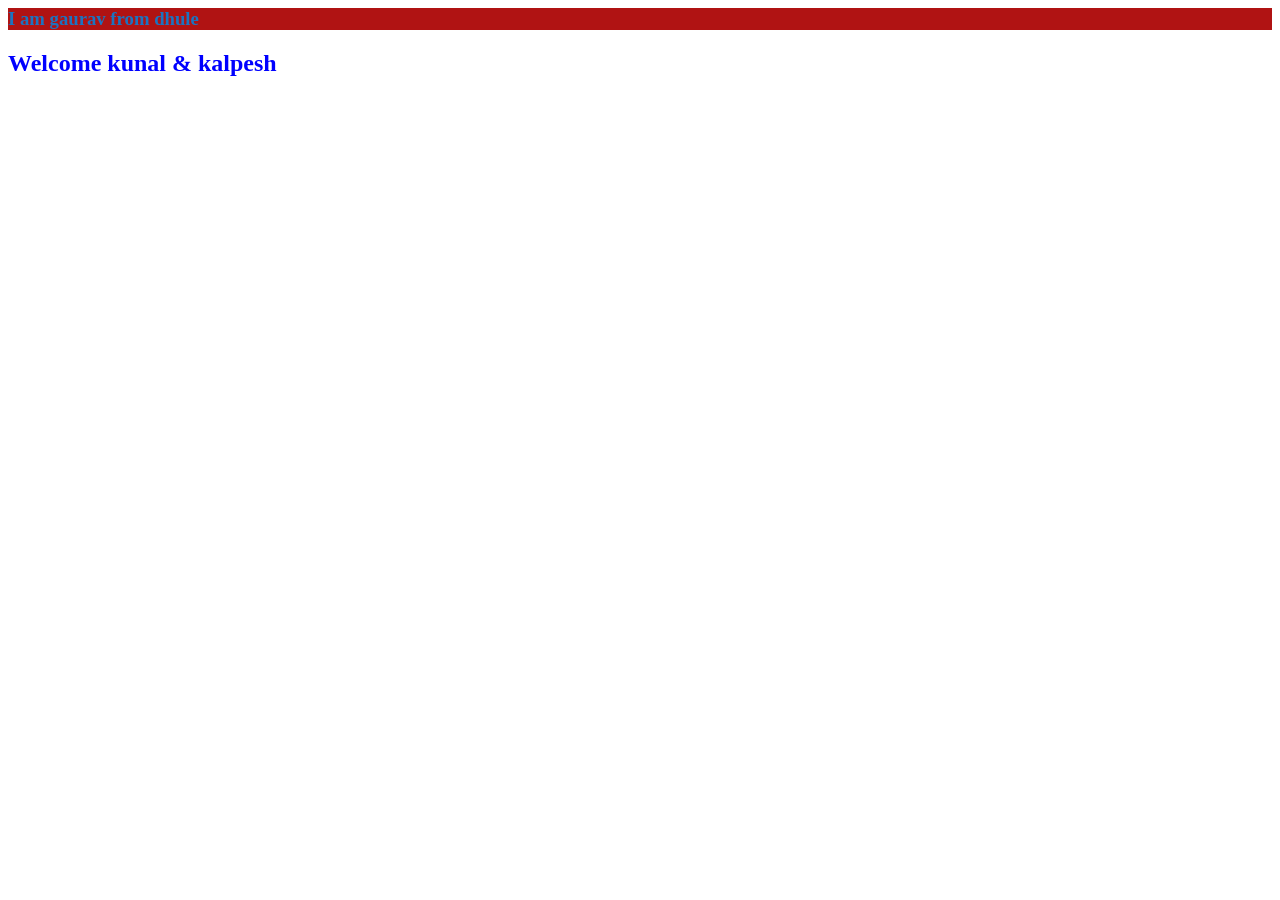
==== about.html @ 5e01f404 "IN & EX CSS" ====
<!DOCTYPE html>
<html lang="en">
<head>
    <meta charset="UTF-8">
    <meta name="viewport" content="width=device-width, initial-scale=1.0">
    <title>Document</title>
    <link href="css/style.css" rel="stylesheet" type="text/css"/>
    <style>
        h2{
            color:blue !important;
        }
    </style>
</head>
<body>
    <h3> I am gaurav from dhule</h3>
    <h2 style="color:brown">Welcome kunal & kalpesh</h2>
</body>
</html>
---- css/style.css ----
h3{
    color: rgb(27, 116, 193);
    background-color: rgb(176, 19, 19);
    margin: auto;
}
h1{
    color: rgb(193, 113, 27);
    background-color: rgb(19, 176, 35);
    margin: auto;
}
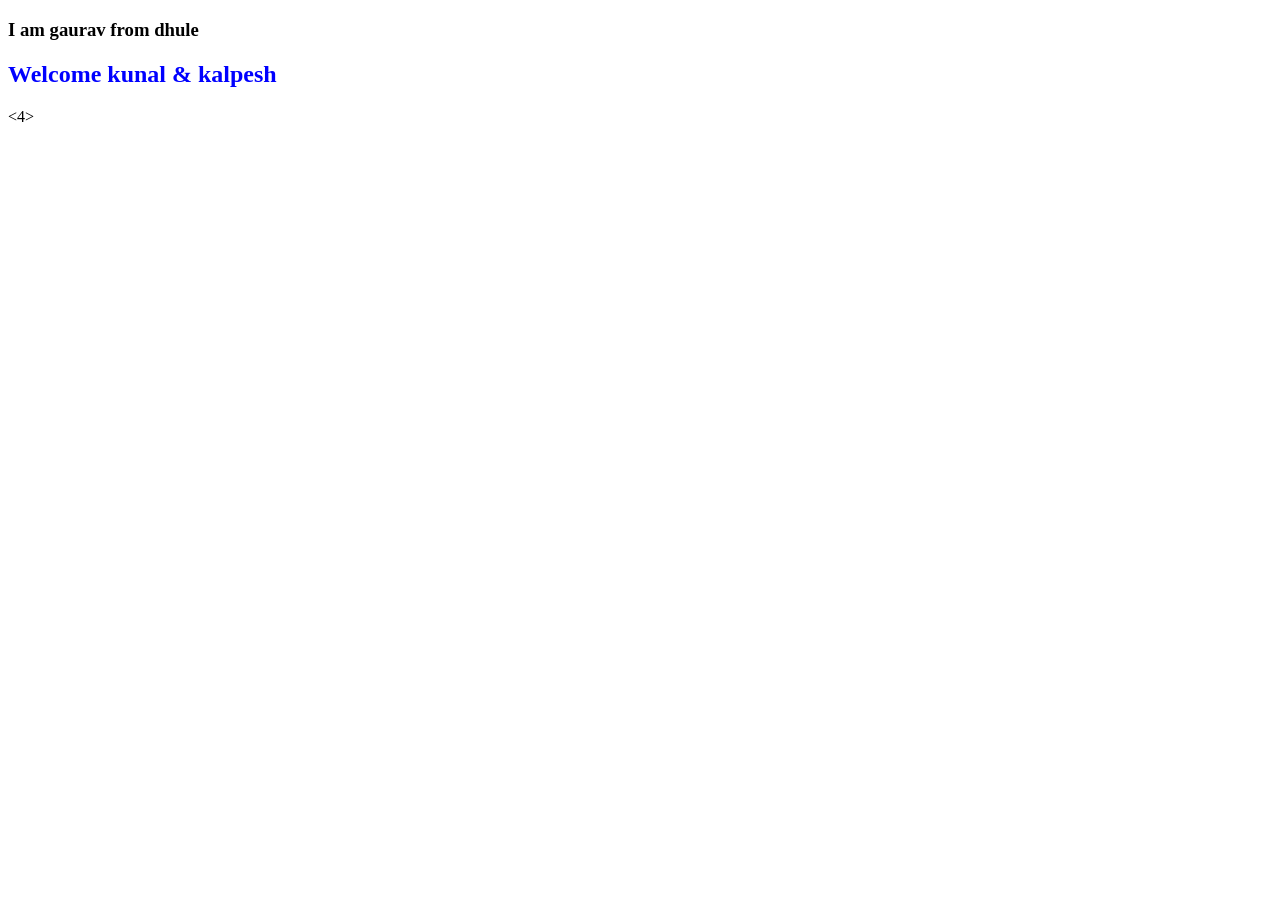
==== commit 1240ba7e: "simple animation & text animation" ====
--- a/about.html
+++ b/about.html
@@ -14,5 +14,8 @@
 <body>
     <h3> I am gaurav from dhule</h3>
     <h2 style="color:brown">Welcome kunal & kalpesh</h2>
+    <4> 
+    
+    </4>
 </body>
 </html>
--- a/css/style.css
+++ b/css/style.css
@@ -1,10 +1,22 @@
-h3{
-    color: rgb(27, 116, 193);
-    background-color: rgb(176, 19, 19);
-    margin: auto;
+ul{
+    width: 200px;
+    padding: 10px;
+    list-style-type: none;
+    font-weight: 900;
+
 }
-h1{
-    color: rgb(193, 113, 27);
-    background-color: rgb(19, 176, 35);
-    margin: auto;
+li{
+    padding: 10px;
+    border: 2px solid red;
+    margin-bottom: 10px;
+    border-radius: 10px;
+}
+li:first-child{
+    background-color: antiquewhite;
+}
+li:last-child{
+    background-color: aliceblue;
+}
+li:nth-child(5){
+    background-color: aqua;
 }
